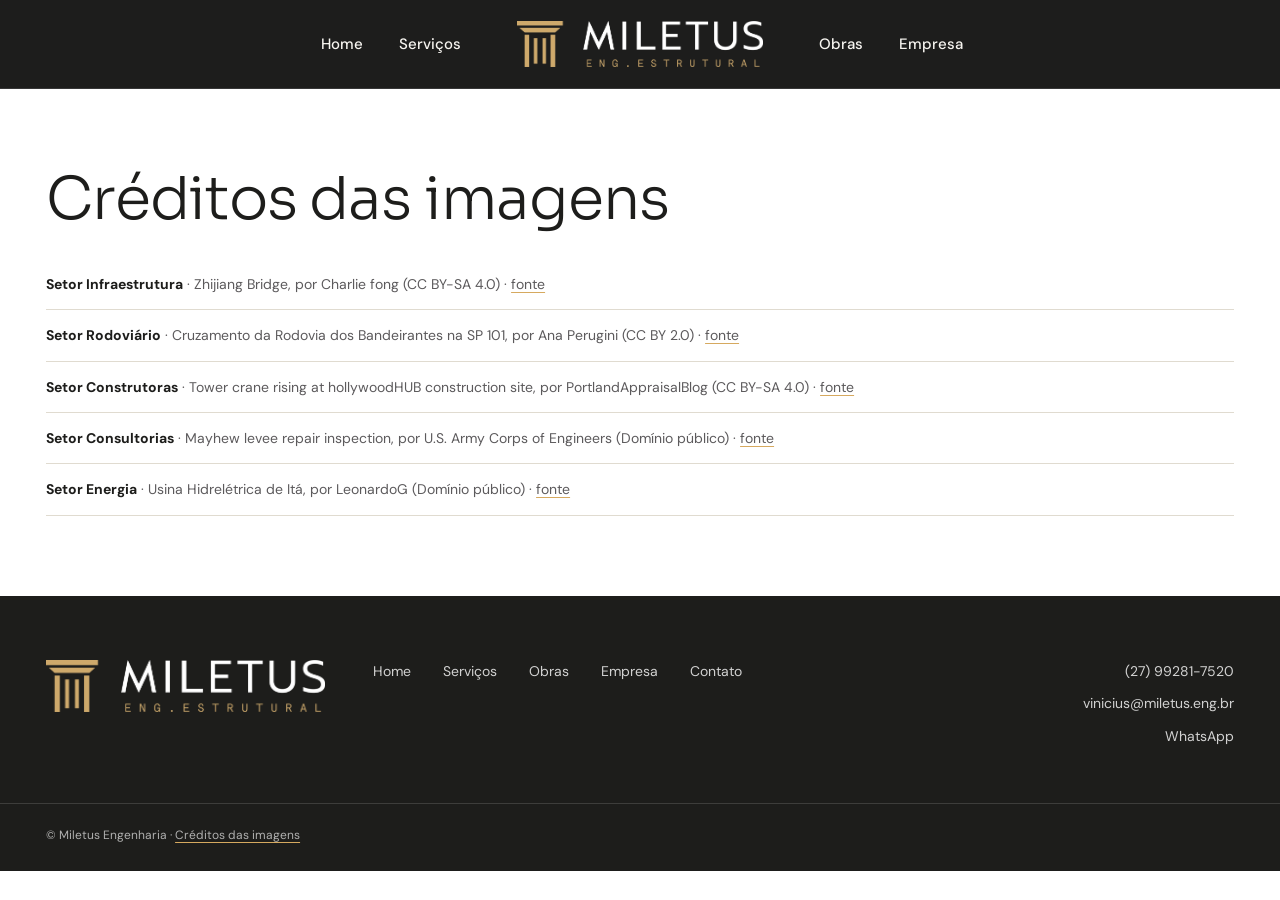
==== creditos.html @ ea317e88 "Site Miletus Engenharia - Proposta 2 (Galt Growth) Co-Authored-By: Claude Opus 5.5 <noreply@anthropi" ====
<!doctype html><html lang="pt-BR"><head><meta charset="utf-8"><meta name="viewport" content="width=device-width,initial-scale=1">
<title>Cr&#233;ditos das imagens | Miletus Engenharia</title><meta name="description" content="Cr&#233;ditos das imagens de banco usadas no site.">
<link rel="preconnect" href="https://fonts.googleapis.com"><link rel="preconnect" href="https://fonts.gstatic.com" crossorigin>
<link href="https://fonts.googleapis.com/css2?family=Sora:wght@300;400;600&family=DM+Sans:wght@300;400;500;600&display=swap" rel="stylesheet">
<link rel="stylesheet" href="assets/style.css"><link rel="stylesheet" href="assets/theme-p2.css"></head><body><header class="top"><div class="wrap bar">
<div class="lside"><nav class="nl"><ul><li><a href="index.html">Home</a></li><li><a href="servicos.html">Servi&#231;os</a></li></ul></nav></div>
<a href="index.html" class="logo"><img src="assets/logo-h-dark.png" alt="Miletus Engenharia"></a>
<div class="nr"><nav><ul><li><a href="portfolio.html">Obras</a></li><li><a href="index.html#empresa">Empresa</a></li></ul></nav></div>
<button class="burger" aria-label="Abrir menu" aria-expanded="false"><span></span><span></span><span></span></button></div>
<div class="mmenu"><ul><li><a href="index.html">Home</a></li><li><a href="servicos.html">Servi&#231;os</a></li><li><a href="portfolio.html">Obras</a></li><li><a href="index.html#empresa">Empresa</a></li></ul></div></header><main id="conteudo"><section class="sec"><div class="wrap"><h1 class="ctitle">Cr&#233;ditos das imagens</h1><ul class="creds"><li><b>Setor Infraestrutura</b> &#183; Zhijiang Bridge, por Charlie fong (CC BY-SA 4.0) &#183; <a href="https://commons.wikimedia.org/wiki/File:Zhijiang_Bridge.jpg" target="_blank" rel="noopener">fonte</a></li><li><b>Setor Rodovi&#225;rio</b> &#183; Cruzamento da Rodovia dos Bandeirantes na SP 101, por Ana Perugini (CC BY 2.0) &#183; <a href="https://commons.wikimedia.org/wiki/File:Cruzamento_da_Rodovia_dos_Bandeirantes_na_SP_101_(8021079016).jpg" target="_blank" rel="noopener">fonte</a></li><li><b>Setor Construtoras</b> &#183; Tower crane rising at hollywoodHUB construction site, por PortlandAppraisalBlog (CC BY-SA 4.0) &#183; <a href="https://commons.wikimedia.org/wiki/File:Tower_crane_rising_at_hollywoodHUB_construction_site,_Portland,_Oregon.jpg" target="_blank" rel="noopener">fonte</a></li><li><b>Setor Consultorias</b> &#183; Mayhew levee repair inspection, por U.S. Army Corps of Engineers (Dom&#237;nio p&#250;blico) &#183; <a href="https://commons.wikimedia.org/wiki/File:Mayhew_levee_repair_inspection_(16142964469).jpg" target="_blank" rel="noopener">fonte</a></li><li><b>Setor Energia</b> &#183; Usina Hidrel&#233;trica de It&#225;, por LeonardoG (Dom&#237;nio p&#250;blico) &#183; <a href="https://commons.wikimedia.org/wiki/File:Usina_It%C3%A1.jpg" target="_blank" rel="noopener">fonte</a></li></ul></div></section></main><footer class="foot"><div class="wrap fgrid"><img class="flogo" src="assets/logo-h-dark.png" alt="Miletus Engenharia">
<ul class="fnav"><li><a href="index.html">Home</a></li><li><a href="servicos.html">Servi&#231;os</a></li><li><a href="portfolio.html">Obras</a></li><li><a href="index.html#empresa">Empresa</a></li><li><a href="index.html#contato">Contato</a></li></ul><ul class="fcont"><li><a href="tel:+5527992817520">(27) 99281-7520</a></li><li><a href="mailto:vinicius@miletus.eng.br">vinicius@miletus.eng.br</a></li><li><a href="https://wa.me/5527992817520" target="_blank" rel="noopener">WhatsApp</a></li></ul></div>
<div class="wrap fbase">&#169; Miletus Engenharia &#183; <a href="creditos.html">Cr&#233;ditos das imagens</a></div></footer><script src="assets/main.js"></script></body></html>
---- assets/style.css ----
/* Miletus Engenharia - site estatico (base visual do site atual no Lovable) */
:root{
  --ink:#1D1D1B; --gold:#D6A95F; --gold-deep:#A9803A; --graphite:#5C5A5C; --muted:#7A7672;
  --border:#E0DBD0; --warm:#F7F5F0; --white:#FFFFFF;
  --fh:"Marcellus",Georgia,serif; --fb:"Figtree",system-ui,sans-serif;
  --wrap:1232px; --header:72px;
}
*{box-sizing:border-box;margin:0;padding:0}
html{scroll-behavior:smooth;scroll-padding-top:calc(var(--header) + 16px)}
body{font-family:var(--fb);color:var(--ink);background:var(--white);font-size:16px;line-height:1.6;-webkit-font-smoothing:antialiased}
img{display:block;max-width:100%}
a{color:inherit;text-decoration:none}
ul{list-style:none}
h1,h2,h3{font-family:var(--fh);font-weight:400;line-height:1.12;letter-spacing:-.005em}
h2{font-size:44px}
.wrap{max-width:var(--wrap);margin:0 auto;padding:0 32px}
.ico{width:16px;height:16px;fill:none;stroke:currentColor;stroke-width:2;stroke-linecap:round;stroke-linejoin:round}

/* rotulo, botao, links */
.eyebrow{display:flex;align-items:center;gap:10px;font-size:12px;font-weight:600;letter-spacing:.18em;text-transform:uppercase;color:var(--graphite)}
.eyebrow::before{content:"";width:14px;height:1px;background:var(--gold)}
.eyebrow.light{color:var(--gold)}
.btn{display:inline-flex;align-items:center;justify-content:center;gap:8px;min-height:48px;padding:0 24px;background:var(--gold);color:var(--ink);font-size:15px;font-weight:600;border:1px solid var(--gold);cursor:pointer;transition:background .2s,border-color .2s}
.btn:hover{background:#E2B977;border-color:#E2B977}
.btn.ghost{background:transparent;border-color:#CFC8BA;color:var(--ink)}
.btn.ghost:hover{border-color:var(--ink)}
.more{display:inline-flex;align-items:center;gap:6px;font-size:14px;font-weight:600;text-decoration:underline;text-decoration-color:var(--gold);text-underline-offset:4px}

/* cabecalho */
.top{position:sticky;top:0;z-index:50;background:var(--white);border-bottom:1px solid var(--border)}
.bar{height:var(--header);display:flex;align-items:center;gap:32px}
.logo img{height:36px;width:auto}
.top nav{margin-left:auto}
.top nav ul{display:flex;gap:32px}
.top nav a{font-size:15px;font-weight:500;padding:12px 0;text-underline-offset:8px}
.top nav a:hover,.top nav a.on{text-decoration:underline;text-decoration-color:var(--gold)}
.burger{display:none;margin-left:auto;width:44px;height:44px;background:none;border:0;cursor:pointer;flex-direction:column;justify-content:center;align-items:center;gap:5px}
.burger span{display:block;width:22px;height:2px;background:var(--ink)}
.mmenu{display:none;border-top:1px solid var(--border);padding:12px 32px 24px}
.mmenu li a{display:flex;min-height:52px;align-items:center;border-bottom:1px solid var(--border);font-size:18px}
.mmenu .btn{margin-top:16px;width:100%}
.top.open .mmenu{display:block}

/* hero da home */
.hero{position:relative;min-height:560px;height:calc(100vh - var(--header));display:flex;align-items:center;color:var(--white);overflow:hidden}
.hero>img,.phero>img{position:absolute;inset:0;width:100%;height:100%;object-fit:cover}
.layer{position:absolute;inset:0;background:rgba(29,29,27,.55)}
.htxt{position:relative;text-align:center;max-width:960px}
.hero h1{font-size:60px}
.hero .lead{font-size:20px;color:rgba(255,255,255,.9);margin:20px 0 32px}
.mouse{position:absolute;left:50%;bottom:32px;margin-left:-13px;width:26px;height:40px;border:2px solid rgba(255,255,255,.85);border-radius:14px}
.mouse::after{content:"";position:absolute;left:50%;top:8px;width:3px;height:8px;margin-left:-1.5px;border-radius:2px;background:var(--gold);animation:wheel 1.6s infinite}
@keyframes wheel{0%{opacity:1;transform:translateY(0)}100%{opacity:0;transform:translateY(10px)}}

/* hero das paginas internas */
.phero{position:relative;height:360px;color:var(--white);overflow:hidden}
.phero .wrap{position:relative;height:100%;display:flex;flex-direction:column;justify-content:flex-end;padding-bottom:56px}
.phero h1{font-size:56px;margin-top:14px}
.phero .lead{font-size:18px;color:rgba(255,255,255,.88);margin-top:10px}

/* secoes */
.sec{padding:96px 0}
.sec.tight{padding:48px 0}
.warm{background:var(--warm)}
.shead{display:flex;align-items:flex-end;justify-content:space-between;gap:32px;margin-bottom:40px}
.shead h2{margin-top:14px}
.sub{font-size:17px;color:var(--graphite);margin-top:10px}

/* numeros */
.ncards{display:grid;gap:16px}
.ncards.n5{grid-template-columns:repeat(5,1fr)}
.ncards.n3{grid-template-columns:repeat(3,1fr);gap:12px}
.nc{background:var(--white);border:1px solid var(--border);padding:28px 24px}
.nc b{display:block;font-family:var(--fh);font-weight:400;font-size:44px;line-height:1;white-space:nowrap}
.nc b i{font-style:normal;font-size:20px;margin-left:5px;color:var(--gold-deep)}
.nc span{display:block;margin-top:12px;font-size:15px;line-height:1.35;color:var(--graphite)}

/* cards de servico */
.tiles5{display:grid;grid-template-columns:repeat(5,1fr);gap:16px}
.tile{position:relative;aspect-ratio:4/5;overflow:hidden;color:var(--white);display:flex;flex-direction:column;justify-content:flex-end;padding:20px}
.tile img,.stile img,.ophoto img{position:absolute;inset:0;width:100%;height:100%;object-fit:cover;transition:transform .5s}
.tile:hover img,.ocard:hover img{transform:scale(1.03)}
.shade{position:absolute;inset:0;background:linear-gradient(0deg,rgba(29,29,27,.88),rgba(29,29,27,.35) 55%,rgba(29,29,27,.15))}
.tile h3{position:relative;font-size:22px}
.tile .more{position:relative;margin-top:14px;color:var(--white)}

/* setores */
.stiles{display:grid;grid-template-columns:repeat(3,1fr);gap:16px}
.stile{position:relative;aspect-ratio:16/10;overflow:hidden;color:var(--white);display:flex;align-items:flex-end;padding:24px}
.stile h3{position:relative;font-size:26px}

/* cards de obra */
.ogrid{display:grid;grid-template-columns:repeat(3,1fr);gap:32px 24px}
.ocard{display:flex;flex-direction:column}
.ophoto{position:relative;aspect-ratio:4/3;overflow:hidden}
.otxt{position:absolute;left:20px;right:20px;bottom:20px;color:var(--white)}
.otxt h3{font-size:24px;margin-top:10px}
.odest{font-size:16px;font-weight:600;margin-top:16px}
.oloc{font-size:14px;color:var(--muted);margin-top:2px}
.ocard .more{margin-top:12px}

/* empresa */
.split{display:grid;grid-template-columns:1fr 1fr;gap:64px;align-items:center}
.sphoto{aspect-ratio:4/3;overflow:hidden}
.sphoto img{width:100%;height:100%;object-fit:cover;object-position:50% 25%}
.stext h2{margin-top:14px}
.stext .lead{font-size:20px;line-height:1.5;margin:18px 0 14px}
.stext p:not(.eyebrow):not(.lead){color:var(--graphite);font-size:17px}
.stext .btn{margin-top:28px}

/* clientes */
.loop{overflow:hidden;-webkit-mask-image:linear-gradient(90deg,transparent,#000 8%,#000 92%,transparent);mask-image:linear-gradient(90deg,transparent,#000 8%,#000 92%,transparent)}
.track{display:flex;gap:16px;width:max-content;animation:loop 45s linear infinite}
.loop:hover .track{animation-play-state:paused}
.lg{width:208px;height:112px;display:grid;place-items:center;border:1px solid var(--border);background:var(--white);padding:18px}
.lg img{max-height:58px;max-width:160px;object-fit:contain}
@keyframes loop{to{transform:translateX(calc(-50% - 8px))}}

/* contato */
.contact{display:grid;grid-template-columns:1fr 1fr}
.cphoto{position:relative;min-height:520px}
.cphoto img{position:absolute;inset:0;width:100%;height:100%;object-fit:cover}
.cbody{background:var(--warm);padding:88px 72px}
.cbody h2{margin-top:14px}
.cform{margin-top:32px;display:grid;gap:16px;max-width:560px}
.frow{display:grid;grid-template-columns:1fr 1fr;gap:16px}
.cform label{display:grid;gap:6px;font-size:13px;font-weight:600}
.cform input,.cform select,.cform textarea{font:inherit;font-weight:400;font-size:15px;padding:12px 14px;border:1px solid var(--border);background:var(--white);color:var(--ink);border-radius:0}
.cform input:focus,.cform select:focus,.cform textarea:focus{outline:2px solid var(--gold);outline-offset:-1px}
.cform .btn{justify-self:start;margin-top:8px}
.direct{margin-top:24px;font-size:15px;color:var(--graphite)}
.direct a{text-decoration:underline;text-decoration-color:var(--gold);text-underline-offset:4px}

/* rodape */
.foot{background:var(--ink);color:rgba(255,255,255,.8)}
.fgrid{display:grid;grid-template-columns:auto 1fr auto;gap:48px;padding-top:56px;padding-bottom:48px;align-items:start}
.flogo{height:52px;width:auto}
.fnav{display:flex;flex-wrap:wrap;gap:8px 32px;font-size:14px}
.fcont{display:grid;gap:10px;font-size:14px;text-align:right}
.foot a:hover{color:var(--gold)}
.fbase{border-top:1px solid rgba(255,255,255,.14);padding-top:20px;padding-bottom:20px;font-size:12px;color:rgba(255,255,255,.65)}

/* servicos: abas */
.tabs{display:flex;gap:4px;border-bottom:1px solid var(--border);overflow-x:auto;scrollbar-width:none}
.tabs a{flex:none;padding:16px 18px;font-size:15px;font-weight:600;color:var(--graphite);border-bottom:2px solid transparent;margin-bottom:-1px}
.tabs a.on{color:var(--ink);border-bottom-color:var(--gold)}
.panel{display:grid;grid-template-columns:1.1fr 1fr;gap:56px;padding-top:48px;align-items:start}
.js .panel{display:none}
.js .panel.on{display:grid}
.panel+.panel{border-top:1px solid var(--border);margin-top:48px}
.js .panel+.panel{border-top:0;margin-top:0}
.pimg{aspect-ratio:4/3;overflow:hidden}
.pimg img{width:100%;height:100%;object-fit:cover}
.ptxt h2{margin-top:12px}
.frase{font-family:var(--fh);font-size:24px;line-height:1.3;color:var(--gold-deep);margin-top:10px}
.desc{font-size:17px;color:var(--graphite);margin:16px 0 28px}
.ent{display:grid;grid-template-columns:1fr 1fr;column-gap:24px;margin:12px 0 32px}
.ent li{position:relative;padding:12px 0 12px 18px;border-bottom:1px solid var(--border);font-size:15px;line-height:1.4}
.ent li::before{content:"";position:absolute;left:0;top:21px;width:8px;height:2px;background:var(--gold)}

/* ficha da obra */
.back{display:inline-block;font-size:14px;font-weight:600;text-decoration:underline;text-decoration-color:var(--gold);text-underline-offset:4px;margin-bottom:32px}
.ficha{padding-top:48px}
.fgrid2{display:grid;grid-template-columns:7fr 5fr;gap:48px;align-items:start}
.gview{position:relative;aspect-ratio:16/10;overflow:hidden;background:var(--warm)}
.gview img{position:absolute;inset:0;width:100%;height:100%;object-fit:cover;opacity:0;transition:opacity .4s}
.gview img.on{opacity:1}
.gnav{display:flex;align-items:center;gap:12px;margin-top:12px}
.gnav button{width:44px;height:44px;border:1px solid var(--ink);background:var(--white);font-size:22px;cursor:pointer}
.gcount{font-size:14px;color:var(--muted)}
.finfo h1{font-size:40px;margin:14px 0 10px}
.fmeta{font-size:15px;color:var(--muted)}
.finfo .ncards{margin-top:28px}
.finfo .nc{padding:20px 16px}
.finfo .nc b{font-size:32px}.finfo .nc b i{font-size:16px}
.finfo .nc span{font-size:14px}
.cer{display:grid;grid-template-columns:repeat(3,1fr);gap:48px;margin-top:64px;padding-top:40px;border-top:1px solid var(--border)}
.cer p:not(.eyebrow){font-size:17px;margin-top:12px}
.cta{margin-top:48px}

/* ---------- tablet e celular ---------- */
@media (max-width:1100px){
  .tiles5{grid-template-columns:repeat(3,1fr)}
  .ncards.n5{grid-template-columns:repeat(3,1fr)}
}
@media (max-width:900px){
  h2{font-size:34px}
  .wrap{padding:0 20px}
  .top nav{display:none}
  .burger{display:flex}
  .bar{gap:16px}
  .hero h1{font-size:40px}
  .hero .lead{font-size:18px}
  .phero{height:300px}.phero h1{font-size:40px}
  .sec{padding:64px 0}
  .shead{flex-direction:column;align-items:flex-start;gap:20px;margin-bottom:28px}
  .ncards.n5{grid-template-columns:1fr 1fr;gap:10px}
  .ncards.n5 .nc:last-child{grid-column:1/-1}
  .nc{padding:20px 16px}.nc b{font-size:32px}.nc b i{font-size:15px}.nc span{font-size:13px}
  .tiles5,.ogrid{display:flex;overflow-x:auto;scroll-snap-type:x mandatory;gap:12px;margin:0 -20px;padding:0 20px 8px;scrollbar-width:none}
  .tiles5>*,.ogrid>*{flex:0 0 78%;scroll-snap-align:start}
  .stiles{grid-template-columns:1fr 1fr;gap:10px}
  .stile{padding:16px}.stile h3{font-size:20px}
  .split,.contact,.panel,.js .panel.on,.fgrid2{grid-template-columns:1fr;gap:28px}
  .cphoto{min-height:260px}
  .cbody{padding:56px 20px}
  .frow{grid-template-columns:1fr}
  .ent{grid-template-columns:1fr}
  .cer{grid-template-columns:1fr;gap:24px}
  .fgrid{grid-template-columns:1fr;gap:28px}
  .fcont{text-align:left}
  .portfolio-grid .ogrid,.page-portfolio .ogrid{display:grid}
}
@media (max-width:640px){
  .hide-sm{display:none}
  .hero h1{font-size:36px}
  .finfo h1{font-size:32px}
}

/* ---------- hero com 3 banners ---------- */
.hero2{position:relative;height:calc(100vh - var(--header));min-height:640px;overflow:hidden;color:#fff;background:var(--ink)}
.hero2>.layer{display:none}
.slides,.slide{position:absolute;inset:0}
.slide{opacity:0;visibility:hidden;transition:opacity 1.2s ease,visibility 1.2s}
.slide.on{opacity:1;visibility:visible;z-index:1}
.slide img{position:absolute;inset:0;width:100%;height:100%;object-fit:cover;transform:scale(1.02)}
.slide.on img{animation:kb 9s ease-out forwards}
.slide::after{content:"";position:absolute;inset:0;background:rgba(29,29,27,.56)}
@keyframes kb{from{transform:scale(1.02)}to{transform:scale(1.12)}}
.stxt{position:relative;z-index:2;height:100%;display:flex;flex-direction:column;justify-content:center;padding-bottom:96px}
.kicker{display:flex;align-items:center;gap:14px;font-size:14px;font-weight:600;letter-spacing:.24em;text-transform:uppercase;color:var(--gold)}
.kicker::before{content:"";width:44px;height:1px;background:var(--gold)}
.big{font-family:var(--fh);font-weight:400;font-size:clamp(52px,6.8vw,112px);line-height:1;letter-spacing:-.02em;max-width:1120px;margin:24px 0 26px}
.big em{font-family:"Cormorant Garamond",Georgia,serif;font-style:italic;font-weight:500;color:var(--gold);font-size:1.08em;letter-spacing:-.01em}
.hero2 .lead{font-size:clamp(18px,1.5vw,23px);font-weight:300;color:rgba(255,255,255,.9);max-width:680px;margin:0}
.hcta{margin-top:38px}
.kicker span,.big>span,.hero2 .lead span,.hcta{display:inline-block;opacity:0}
.slide.on .kicker span{animation:rise .9s .25s cubic-bezier(.2,.7,.2,1) both}
.slide.on .big>span{animation:rise 1s .4s cubic-bezier(.2,.7,.2,1) both}
.slide.on .lead span{animation:rise .9s .65s cubic-bezier(.2,.7,.2,1) both}
.slide.on .hcta{animation:rise .9s .85s cubic-bezier(.2,.7,.2,1) both}
@keyframes rise{from{opacity:0;transform:translateY(48px)}to{opacity:1;transform:none}}
.hctl{position:absolute;left:0;right:0;bottom:40px;z-index:3;display:flex;gap:28px}
.dot{width:210px;background:none;border:0;cursor:pointer;display:grid;grid-template-columns:auto 1fr;column-gap:12px;align-items:baseline;text-align:left;color:rgba(255,255,255,.62);font-family:var(--fb)}
.dot i{grid-column:1/-1;display:block;height:2px;margin-bottom:12px;background:rgba(255,255,255,.25);position:relative;overflow:hidden}
.dot i::after{content:"";position:absolute;inset:0;background:var(--gold);transform:scaleX(0);transform-origin:left}
.dot.on i::after{animation:prog 7s linear forwards}
.dot span{font-size:12px;font-weight:600;letter-spacing:.14em}
.dot b{font-size:14px;font-weight:500}
.dot.on{color:#fff}
@keyframes prog{to{transform:scaleX(1)}}
.hero2 .mouse{left:auto;right:40px;margin:0;z-index:3}
@media (max-width:900px){
  .hero2{min-height:600px}
  .stxt{padding-bottom:110px}
  .big{font-size:44px;line-height:1.04}
  .kicker{font-size:12px;letter-spacing:.18em}.kicker::before{width:28px}
  .hctl{gap:12px;bottom:28px}
  .dot{width:auto;flex:1}.dot b{display:none}
  .hero2 .mouse{display:none}
}
@media (prefers-reduced-motion:reduce){
  .slide.on img,.slide.on .kicker span,.slide.on .big>span,.slide.on .lead span,.slide.on .hcta{animation:none;opacity:1}
}

/* ---------- hero centralizado ---------- */
.stxt{align-items:center;text-align:center}
.big{margin:0 auto 26px;max-width:1180px}
.hero2 .lead{margin:0 auto}
.hctl{justify-content:center}
.phero .wrap{align-items:center;text-align:center;justify-content:center;padding-bottom:0}
.phero h1{margin-top:0}

/* ---------- animacoes ao rolar ---------- */
.js .rv{opacity:0;transform:translateY(36px);transition:opacity .9s cubic-bezier(.2,.7,.2,1),transform .9s cubic-bezier(.2,.7,.2,1)}
.js .rv.in{opacity:1;transform:none}
.js .rv-img img{clip-path:inset(0 0 100% 0);transition:clip-path 1.2s cubic-bezier(.7,0,.2,1),opacity .4s}
.js .rv-img.in img{clip-path:inset(0 0 0 0)}
.js .gview.rv-img img{transition:clip-path 1.2s cubic-bezier(.7,0,.2,1),opacity .4s}
.sphoto,.cphoto{overflow:hidden}
.sphoto img,.cphoto img{transform:scale(1.12);will-change:transform}
.stile:hover img{transform:scale(1.04)}
.tile h3,.otxt{transition:transform .5s cubic-bezier(.2,.7,.2,1)}
.tile:hover h3,.ocard:hover .otxt{transform:translateY(-4px)}
.nc{transition:border-color .4s,transform .4s}
.nc:hover{border-color:var(--gold);transform:translateY(-3px)}
.panel.on>*{animation:rise .8s cubic-bezier(.2,.7,.2,1) both}
.panel.on>.ptxt{animation-delay:.12s}
.btn{transition:background .2s,border-color .2s,transform .2s}
.btn:hover{transform:translateY(-2px)}
@media (prefers-reduced-motion:reduce){
  .js .rv,.js .rv-img img{opacity:1;transform:none;clip-path:none;transition:none}
  .sphoto img,.cphoto img{transform:none}
  .panel.on>*{animation:none}
}

/* ---------- ajustes 26/11: mais largura, mouse central, logos visiveis ---------- */
:root{--wrap:1680px}
.wrap{padding:0 clamp(20px,4vw,64px)}
.sec{padding:80px 0}
.slide.on img{animation-duration:12s}
.hero2 .mouse{left:50%;right:auto;margin-left:-13px;bottom:36px}
.stxt{padding-bottom:40px}
.logos{display:grid;grid-template-columns:repeat(6,1fr);gap:16px}
.logos .lg{width:auto;height:150px;padding:22px}
.logos .lg img{max-height:90px;max-width:100%;width:auto}
@media (max-width:1100px){.logos{grid-template-columns:repeat(4,1fr)}}
@media (max-width:900px){
  .sec{padding:56px 0}
  .logos{grid-template-columns:repeat(3,1fr);gap:10px}
  .logos .lg{height:110px;padding:14px}
  .logos .lg img{max-height:64px}
  .hero2 .mouse{display:block}
  .stxt{padding-bottom:72px}
}
@media (max-width:560px){.logos{grid-template-columns:repeat(2,1fr)}}

/* tablet horizontal: manter 5 colunas, sem buracos na grade */
@media (max-width:1100px) and (min-width:901px){
  .ncards.n5{grid-template-columns:repeat(5,1fr);gap:10px}
  .ncards.n5 .nc{padding:20px 14px}
  .ncards.n5 .nc b{font-size:30px}.ncards.n5 .nc b i{font-size:14px}.ncards.n5 .nc span{font-size:13px}
  .tiles5{grid-template-columns:repeat(5,1fr);gap:10px}
  .tile{padding:14px}.tile h3{font-size:18px}.tile .more{font-size:12px}
}
@media (max-width:900px){.big{font-size:clamp(40px,7.4vw,64px)}}

/* ---------- mais movimento ---------- */
.words .w{display:inline-block;overflow:hidden;vertical-align:bottom;padding-bottom:.08em}
.js .words .w>span{display:inline-block;transform:translateY(105%);transition:transform .9s cubic-bezier(.2,.7,.2,1)}
.js .words.in .w>span{transform:none}
.eyebrow::before{transition:width .8s cubic-bezier(.2,.7,.2,1) .2s}
.js .rv .eyebrow::before,.js .shead .eyebrow::before{width:0}
.js .rv.in .eyebrow::before,.js .shead .rv.in .eyebrow::before{width:28px}
.js .zoom-in img{transform:scale(1.18);transition:transform 1.6s cubic-bezier(.2,.7,.2,1)}
.js .zoom-in.in img{transform:scale(1)}
.js .zoom-in.in:hover img,.js .ocard:hover .zoom-in.in img{transform:scale(1.05);transition-duration:.6s}
.nc b{position:relative}
.nc::after{content:"";display:block;height:2px;width:0;background:var(--gold);margin-top:16px;transition:width 1.2s cubic-bezier(.2,.7,.2,1) .4s}
.nc.in::after,.no-js .nc::after{width:40px}
.top{transition:box-shadow .3s}
.bar{transition:height .35s}
.logo img{transition:height .35s}
.top.compact .bar{height:60px}
.top.compact .logo img{height:30px}
.btn{position:relative;overflow:hidden}
.btn::after{content:"";position:absolute;top:0;bottom:0;left:-60%;width:40%;background:linear-gradient(90deg,transparent,rgba(255,255,255,.45),transparent);transform:skewX(-20deg);transition:left .7s}
.btn:hover::after{left:130%}
.tabs a{transition:color .3s,border-color .3s}
.ctitle{font-size:44px;margin-bottom:28px}
.creds li{padding:14px 0;border-bottom:1px solid var(--border);font-size:15px;color:var(--graphite)}
.creds b{color:var(--ink)}
.creds a,.fbase a{text-decoration:underline;text-decoration-color:var(--gold);text-underline-offset:3px}
@media (prefers-reduced-motion:reduce){
  .js .words .w>span,.js .zoom-in img{transform:none;transition:none}
  .nc::after{width:40px;transition:none}
}

/* barras de progresso dos banners */
.bars{position:absolute;left:50%;bottom:96px;transform:translateX(-50%);z-index:3;display:flex;gap:10px}
.bar-i{width:64px;height:20px;padding:9px 0;background:none;border:0;cursor:pointer}
.bar-i i{display:block;height:2px;background:rgba(255,255,255,.35);position:relative;overflow:hidden}
.bar-i i::after{content:"";position:absolute;inset:0;background:var(--gold);transform:scaleX(0);transform-origin:left}
.bar-i.on i::after{animation:prog 10s linear forwards}
.bar-i:hover i{background:rgba(255,255,255,.6)}
@media (max-width:900px){.bars{bottom:88px}.bar-i{width:48px}}
@media (prefers-reduced-motion:reduce){.bar-i.on i::after{animation:none;transform:none}}

/* =========================================================
   ESCALA TIPOGRAFICA (revisao 26/11) - vale sobre o que esta acima
   Display 52-112 - Titulo de pagina 72 - Titulo de secao 48-68 - Numero 44
   Titulo de card 24 - Destaque 22 - Texto 17 - Pequeno 14-15 - Rotulo 12
   ========================================================= */
:root{--t-section:clamp(48px,4.6vw,68px);--t-page:72px;--t-card:24px;--t-lead:22px;--t-body:17px;--t-small:14px}
h2,.shead h2,.stext h2,.cbody h2,.ptxt h2,.ctitle{font-size:var(--t-section);line-height:1.05}
.phero h1{font-size:var(--t-page);line-height:1.05}
.finfo h1{font-size:52px;line-height:1.08}
.tile h3,.stile h3,.otxt h3{font-size:var(--t-card);line-height:1.18}
.frase,.stext .lead,.phero .lead{font-size:var(--t-lead);line-height:1.45}
.sub,.desc,.stext p:not(.eyebrow):not(.lead),.lead,.cer p:not(.eyebrow),.cbody .sub{font-size:var(--t-body)}
.hero2 .lead{font-size:clamp(18px,1.5vw,22px)}
.more,.oloc,.direct,.fnav,.fcont,.creds li{font-size:var(--t-small)}
.odest,.ent li{font-size:15px}
.shead{margin-bottom:48px}
.shead h2{margin-top:16px}
.shead .sub{margin-top:14px}
/* numero e unidade no mesmo tamanho */
.nc b{font-variant-numeric:tabular-nums lining-nums}
.nc b i,.finfo .nc b i,.ncards.n5 .nc b i,.mcards .nc b i{font-size:1em;margin-left:.18em;color:var(--gold-deep)}
.nc b{font-size:44px}
.finfo .nc b{font-size:32px}
@media (max-width:1100px) and (min-width:901px){.ncards.n5 .nc b{font-size:28px}}
@media (max-width:1280px) and (min-width:1101px){.ncards.n5 .nc b{font-size:36px}}
@media (max-width:900px){
  :root{--t-section:40px;--t-page:44px;--t-card:20px;--t-lead:19px;--t-body:16px}
  .nc b{font-size:28px}
  .finfo h1{font-size:34px}
  .finfo .nc b{font-size:26px}
}
.ncards.n5 .nc b{font-size:clamp(30px,2.5vw,46px)}
@media (max-width:900px){.ncards.n5 .nc b{font-size:28px}}

/* rodape: devolve o espaco vertical (a regra .wrap zerava) */
.foot .fgrid{padding-top:64px;padding-bottom:56px}
.foot .fbase{padding-top:22px;padding-bottom:26px}
@media (max-width:900px){.foot .fgrid{padding-top:48px;padding-bottom:40px}}

/* setores: titulo central em dourado, fundo mais escuro */
.stile{align-items:center;justify-content:center;flex-direction:column;text-align:center;padding:24px}
.stile .shade{background:rgba(20,20,19,.62);transition:background .5s}
.stile:hover .shade{background:rgba(20,20,19,.42)}
.stile h3{color:var(--gold);font-size:34px;letter-spacing:.01em;transition:transform .5s cubic-bezier(.2,.7,.2,1)}
.sline{position:relative;display:block;width:36px;height:1px;background:var(--gold);margin-top:16px;transition:width .5s cubic-bezier(.2,.7,.2,1)}
.stile:hover .sline{width:72px}
.stile:hover h3{transform:translateY(-3px)}

/* obras: tudo dentro da foto, sem texto solto embaixo */
.ophoto{aspect-ratio:5/4}
.ophoto .shade{background:linear-gradient(0deg,rgba(20,20,19,.92),rgba(20,20,19,.55) 45%,rgba(20,20,19,.15))}
.otxt{left:28px;right:28px;bottom:28px}
.otxt h3{font-size:28px}
.otxt .odest{font-size:15px;font-weight:500;color:rgba(255,255,255,.85);margin-top:10px}
.otxt .more{color:#fff;margin-top:16px}
.ogrid{gap:20px}
@media (max-width:900px){
  .stile h3{font-size:22px}.sline{margin-top:10px;width:24px}
  .otxt{left:20px;right:20px;bottom:20px}.otxt h3{font-size:22px}
}

/* textura topografica (curvas de nivel proprias da Miletus) */
.warm,.foot,.cbody{position:relative;isolation:isolate}
.warm::before,.cbody::before,.foot::before{content:"";position:absolute;inset:0;z-index:-1;pointer-events:none;background-size:cover;background-position:center}
.warm::before,.cbody::before{background-image:url("topo-claro.svg");opacity:.16}
.foot::before{background-image:url("topo-escuro.svg");opacity:.07}
.ncards,.stiles,.split{position:relative}
#numeros::before{opacity:.12}
.topo{position:relative;isolation:isolate}
.topo::before{content:"";position:absolute;inset:0;z-index:-1;pointer-events:none;background:url("topo-claro.svg") center/cover;opacity:.22}
.warm::before,.cbody::before{opacity:.26}
.foot::before{opacity:.12}

/* textura so em Setores atendidos */
.warm::before,.cbody::before,.foot::before{display:none}
.warm.topo::before{display:block;background:url("topo-claro.svg") center/cover;opacity:.26}

/* quebras de linha organizadas */
h1,h2,h3,.frase,.lead{text-wrap:balance}
p,li{text-wrap:pretty}
/* quem somos: titulo em 2 linhas */
#empresa .split{grid-template-columns:5fr 7fr;gap:72px}
#empresa .stext h2{font-size:clamp(40px,3.6vw,58px);line-height:1.08}
#empresa .stext .lead,#empresa .stext p{max-width:640px}
@media (max-width:900px){#empresa .split{grid-template-columns:1fr;gap:28px}#empresa .stext h2{font-size:34px}}

/* cabecalho centralizado (logo no meio, menu dividido) */
:root{--header:88px}
.bar{display:grid;grid-template-columns:1fr auto 1fr;align-items:center;gap:0}
.nl{justify-self:end;margin-right:56px}
.nr{justify-self:stretch;display:flex;align-items:center;margin-left:56px}
.nr .btn{margin-left:auto}
.top nav{margin-left:0}
.top nav ul{gap:36px}
.logo img{height:46px}
.top.compact .bar{height:68px}
.top.compact .logo img{height:36px}
@media (max-width:1180px){.nl{margin-right:32px}.nr{margin-left:32px}.top nav ul{gap:22px}.nr .btn{padding:0 16px;font-size:14px}}
@media (max-width:1024px){.nr .btn{display:none}}
@media (max-width:900px){
  :root{--header:68px}
  .bar{grid-template-columns:1fr auto}
  .nl,.nr{display:none}
  .logo{justify-self:start}.logo img{height:34px}
}
/* hero: quebras definidas a mao, sem balanceamento automatico */
.big{text-wrap:wrap;font-size:clamp(46px,5.6vw,96px);max-width:none}
@media (max-width:900px){.big br{display:none}.big{text-wrap:balance;font-size:clamp(38px,7.4vw,56px)}}

/* cabecalho: logo no centro exato, menu 2 + 2, telefone e botao nas pontas */
.bar{grid-template-columns:minmax(0,1fr) auto minmax(0,1fr)}
.lside{display:flex;align-items:center;justify-content:space-between;min-width:0}
.nl{justify-self:auto;margin-right:56px}
.nr{margin-left:56px}
.hphone{font-size:14px;font-weight:600;color:var(--graphite);white-space:nowrap}
.hphone:hover{color:var(--gold-deep)}
@media (max-width:1280px){.hphone{display:none}.lside{justify-content:flex-end}}
@media (max-width:1180px){.nl{margin-right:36px}.nr{margin-left:36px}}
@media (max-width:900px){.lside{display:none}}
@media (max-width:1280px){.hphone{display:inline}.lside{justify-content:space-between}}
@media (max-width:1080px){.hphone,.nr .btn{display:none}.lside{justify-content:flex-end}}
/* header so com logo e menu 2 + 2 */
.lside{justify-content:flex-end}
@media (max-width:1280px){.lside{justify-content:flex-end}}

/* ultra-wide: conteudo ocupa a largura toda, margens proporcionais */
:root{--wrap:none}
.wrap{max-width:none;padding-left:clamp(20px,3.6vw,140px);padding-right:clamp(20px,3.6vw,140px)}
@media (min-width:2200px){
  .sec{padding:120px 0}
  .tile{aspect-ratio:3/4}
  .stile{aspect-ratio:16/9}
  .ophoto{aspect-ratio:16/11}
  .hero2 .lead{font-size:26px}
  .big{font-size:clamp(46px,4.6vw,150px)}
  .sub,.desc,.stext p:not(.eyebrow):not(.lead),.cer p:not(.eyebrow){font-size:19px}
  .nc b,.ncards.n5 .nc b{font-size:clamp(30px,2.2vw,64px)}
  .cbody{padding:120px clamp(72px,5vw,180px)}
  .cform{max-width:820px}
}

/* clientes: carrossel rodando com logos grandes */
.loop{padding:8px 0}
.loop .track{gap:20px;animation-duration:50s}
.loop .lg{width:clamp(220px,15vw,320px);height:clamp(130px,8.5vw,180px);padding:22px;flex:none}
.loop .lg img{max-height:100%;max-width:100%;width:auto;height:auto;max-height:clamp(76px,5vw,110px)}
@media (max-width:900px){.loop .lg{width:180px;height:110px;padding:14px}.loop .lg img{max-height:70px}}

/* ultra-wide: tipografia e elementos escalam junto com a tela */
@media (min-width:2200px){
  :root{--t-section:clamp(68px,3.4vw,120px);--t-page:clamp(72px,3.2vw,110px);--t-card:clamp(24px,1.15vw,40px);--t-lead:clamp(22px,1.05vw,34px);--t-body:clamp(17px,.82vw,26px);--t-small:clamp(14px,.66vw,20px);--header:clamp(88px,4.2vw,130px)}
  body{font-size:clamp(16px,.78vw,24px)}
  .eyebrow{font-size:clamp(12px,.56vw,17px)}
  .top nav a{font-size:clamp(15px,.72vw,22px)}
  .top nav ul{gap:clamp(36px,1.8vw,64px)}
  .logo img{height:clamp(46px,2.2vw,72px)}
  .btn{min-height:clamp(48px,2.2vw,68px);font-size:clamp(15px,.7vw,21px);padding:0 clamp(24px,1.2vw,40px)}
  .tile h3{font-size:var(--t-card)}
  .tile .more,.more{font-size:var(--t-small)}
  .stile h3{font-size:clamp(34px,1.6vw,54px)}
  .otxt h3{font-size:clamp(28px,1.3vw,44px)}
  .otxt .odest{font-size:var(--t-small)}
  .nc{padding:clamp(28px,1.4vw,48px) clamp(24px,1.2vw,40px)}
  .nc span{font-size:var(--t-small)}
  .stext .lead,#empresa .stext .lead,#empresa .stext p{max-width:none}
  .stext .lead{font-size:var(--t-lead)}
  #empresa .stext h2{font-size:clamp(58px,2.9vw,100px)}
  .cform label{font-size:var(--t-small)}
  .cform input,.cform select,.cform textarea{font-size:var(--t-small);padding:clamp(12px,.6vw,20px)}
  .fnav,.fcont{font-size:var(--t-small)}
  .flogo{height:clamp(52px,2.4vw,80px)}
  .mouse{transform:scale(1.3)}
  .bar-i{width:clamp(64px,3vw,110px)}
}

/* hover suave (fade) em cards, principalmente nas metragens */
.nc{position:relative;overflow:hidden;transition:transform .7s cubic-bezier(.22,.61,.36,1),border-color .7s ease,background-color .7s ease}
.nc::before{content:"";position:absolute;inset:0;background:linear-gradient(160deg,rgba(214,169,95,.16),rgba(214,169,95,0) 70%);opacity:0;transition:opacity .8s ease;pointer-events:none}
.nc:hover::before{opacity:1}
.nc b,.nc b i,.nc span{position:relative;transition:color .7s ease}
.nc:hover b{color:var(--gold-deep)}
.nc::after{transition:width .9s cubic-bezier(.22,.61,.36,1)}
.nc.in:hover::after{width:72px}
.nc:hover{transform:translateY(-4px)}
.tile,.stile,.ocard .ophoto,.lg{transition:transform .8s cubic-bezier(.22,.61,.36,1),border-color .7s ease}
.tile img,.stile img,.ophoto img{transition:transform 1.1s cubic-bezier(.22,.61,.36,1),filter .9s ease}
.shade,.stile .shade{transition:background .8s ease,opacity .8s ease}
.tile:hover .shade,.ocard:hover .shade{opacity:.85}
.btn{transition:background .5s ease,border-color .5s ease,color .5s ease,transform .5s cubic-bezier(.22,.61,.36,1)}
.top nav a{transition:color .4s ease,text-decoration-color .4s ease}
.top nav a:hover{color:var(--gold-deep)}
.more{transition:gap .5s ease,color .4s ease}
.ocard:hover .more,.tile:hover .more{gap:10px}
.tabs a{transition:color .5s ease,border-color .5s ease}
---- assets/theme-p2.css ----
/* =========================================================
   PROPOSTA 2 - tema escuro, Sora + DM Sans, cantos arredondados
   Aplica-se por cima de style.css (mesma estrutura e regras de diagramacao)
   ========================================================= */
:root{
  --fh:"Sora",system-ui,sans-serif; --fb:"DM Sans",system-ui,sans-serif;
  --dark:#1D1D1C; --dark2:#262624; --line-d:rgba(247,245,240,.12); --txt-d:rgba(247,245,240,.78);
  --r:12px;
}
body{font-family:var(--fb)}
h1,h2,h3{font-family:var(--fh);font-weight:300;letter-spacing:-.02em}
h1 b,h2 b,h3 b{font-weight:600}
h2 b{color:inherit}

/* botoes em pilula */
.btn{border-radius:999px;padding:0 26px}
.btn.ghost{border-radius:999px}

/* cabecalho escuro */
.top{background:var(--dark);border-bottom:1px solid var(--line-d)}
.top nav a{color:#F7F5F0}
.burger span{background:#F7F5F0}
.mmenu{background:var(--dark);border-top-color:var(--line-d)}
.mmenu li a{color:#F7F5F0;border-bottom-color:var(--line-d)}

/* hero: destaque em Sora 600 dourado (sem italico) */
.big{font-family:var(--fh);font-weight:300;letter-spacing:-.025em}
.big em{font-family:var(--fh);font-style:normal;font-weight:600;color:var(--gold);font-size:1em;letter-spacing:-.025em}
.hero2 .lead{font-weight:300}

/* secoes escuras (numeros, setores, empresa) */
.warm{background:var(--dark);color:#F7F5F0}
.warm h2,.warm h3{color:#F7F5F0}
.warm .sub,.warm p:not(.eyebrow):not(.lead){color:var(--txt-d)}
.warm .stext .lead{color:#F7F5F0}
.eyebrow{color:var(--gold-deep)}
.warm .eyebrow,.cbody .eyebrow{color:var(--gold)}
.warm .btn.ghost{border-color:var(--line-d);color:#F7F5F0}

/* numeros: cards translucidos arredondados */
.nc{background:rgba(247,245,240,.04);border:1px solid var(--line-d);border-radius:var(--r);transition:transform .45s cubic-bezier(.2,.7,.2,1),border-color .3s,background .3s}
.nc b{font-family:var(--fh);font-weight:300;color:#F7F5F0;letter-spacing:-.02em}
.nc b i{color:var(--gold)!important}
.nc span{color:var(--txt-d)}
.nc:hover{transform:translateY(-6px);border-color:var(--gold);background:rgba(214,169,95,.07)}

/* cards: base arredondada + "pop" dourado ao passar o mouse */
.tile,.stile,.ophoto,.lg,.pimg,.gview,.sphoto,.cphoto,.form,.phero{border-radius:var(--r)}
.phero{border-radius:0}
.tile,.stile,.ocard .ophoto{border:2px solid transparent;transition:transform .5s cubic-bezier(.2,.7,.2,1),border-color .35s}
.tile:hover,.stile:hover,.ocard:hover .ophoto{transform:translateY(-10px);border-color:var(--gold)}

/* servicos: preto e branco -> colorido no hover, icone da coluna e seta em circulo */
.tile img{filter:grayscale(1) contrast(1.05);transition:filter .6s,transform .6s}
.tile:hover img{filter:none}
.tile::before{content:"";position:absolute;left:50%;top:42%;width:46px;height:46px;margin:-23px 0 0 -23px;background:url("coluna.png") center/contain no-repeat;z-index:1;opacity:.85;transition:transform .5s cubic-bezier(.2,.7,.2,1),opacity .3s}
.tile:hover::before{transform:translateY(-6px) scale(1.12);opacity:1}
.tile h3{font-family:var(--fh);font-weight:600;font-size:20px;padding-right:44px}
.tile .more{position:absolute;right:16px;bottom:18px;margin:0;width:36px;height:36px;border:1px solid rgba(255,255,255,.55);border-radius:50%;display:grid;place-items:center;font-size:0;text-decoration:none;transition:background .3s,border-color .3s,transform .3s}
.tile .more .ico{width:16px;height:16px;transform:rotate(-45deg)}
.tile:hover .more{background:var(--gold);border-color:var(--gold);color:var(--dark);transform:scale(1.08)}

/* setores: cards arredondados, titulo dourado central, textura escura na secao */
.stile .shade{background:rgba(20,20,19,.6)}
.stile h3{font-family:var(--fh);font-weight:600;font-size:28px}
.warm.topo::before{background-image:url("topo-escuro.svg");opacity:.14}

/* obras (secao clara) */
.otxt h3{font-family:var(--fh);font-weight:600;font-size:24px}

/* empresa: grafismo da coluna (teste) */
#empresa{overflow:hidden}
#empresa .wrap.split{padding-right:clamp(20px,17vw,320px)}
.colgraf{position:absolute;right:clamp(20px,4vw,72px);bottom:0;height:82%;width:clamp(90px,11vw,200px);display:flex;align-items:flex-end;justify-content:space-between;pointer-events:none}
.colgraf::before{content:"";position:absolute;left:-12%;right:-12%;top:0;height:5%;background:var(--gold)}
.colgraf::after{content:"";position:absolute;left:-4%;right:-4%;top:7%;height:4%;background:var(--gold);clip-path:polygon(0 0,100% 0,90% 100%,10% 100%)}
.colgraf i{display:block;width:20%;height:84%;background:var(--gold)}
.colgraf i:nth-child(2),.colgraf i:nth-child(3){width:13%;height:68%;margin-bottom:6%}
.js .colgraf i{transform:scaleY(0);transform-origin:bottom;transition:transform 1.4s cubic-bezier(.2,.7,.2,1)}
.js #empresa.seen .colgraf i{transform:none}
#empresa .sphoto{border-radius:var(--r);overflow:hidden}

/* clientes (secao clara) */
.lg{border-radius:10px;transition:transform .4s,border-color .3s}
.lg:hover{transform:translateY(-4px);border-color:var(--gold)}

/* contato escuro */
.cbody{background:var(--dark);color:#F7F5F0}
.cbody h2{color:#F7F5F0}
.cbody .sub,.direct{color:var(--txt-d)}
.cform label{color:#F7F5F0}
.cform input,.cform select,.cform textarea{background:rgba(247,245,240,.05);border-color:var(--line-d);color:#F7F5F0;border-radius:8px}
.cform select option{color:#1D1D1C}
.cphoto{border-radius:0}

/* paginas internas */
.tabs a.on{border-bottom-color:var(--gold)}
.frase{font-family:var(--fh);font-weight:600}
.ent li::before{border-radius:2px}
.finfo h1{font-family:var(--fh);font-weight:300}

@media (max-width:900px){
  #empresa .wrap.split{padding-right:20px}
  .colgraf{display:none}
  .tile:hover,.stile:hover,.ocard:hover .ophoto{transform:none}
}
@media (prefers-reduced-motion:reduce){
  .tile:hover,.stile:hover,.ocard:hover .ophoto,.nc:hover{transform:none}
  .js .colgraf i{transform:none}
}
#empresa .stext h2{font-size:clamp(34px,3vw,50px)}
@media (max-width:900px){.stile h3{font-size:19px}}
@media (min-width:2200px){.tile::before{width:clamp(46px,2.2vw,72px);height:clamp(46px,2.2vw,72px);margin:calc(clamp(46px,2.2vw,72px)/-2) 0 0 calc(clamp(46px,2.2vw,72px)/-2)}}
@media (min-width:2200px){#empresa .stext h2{font-size:clamp(58px,2.9vw,100px)}#empresa .wrap.split{padding-right:clamp(20px,14vw,620px)}}

/* fichas de obra e paginas internas: fundo escuro, tudo legivel */
.sec.ficha{background:var(--dark);color:#F7F5F0}
.ficha .back{color:#F7F5F0}
.ficha .finfo h1{color:#F7F5F0}
.ficha .fmeta{color:var(--txt-d)}
.ficha .eyebrow{color:var(--gold)}
.ficha .cer{border-top-color:var(--line-d)}
.ficha .cer p:not(.eyebrow){color:var(--txt-d)}
.ficha .gview{background:var(--dark2)}
.ficha .gnav button{background:transparent;border-color:rgba(247,245,240,.45);color:#F7F5F0;border-radius:50%;transition:background .4s,border-color .4s,color .4s}
.ficha .gnav button:hover{background:var(--gold);border-color:var(--gold);color:var(--dark)}
.ficha .gcount{color:var(--txt-d)}
/* paginas claras (servicos): cards de numero em versao clara */
.sec:not(.warm):not(.ficha) .nc{background:#fff;border-color:var(--border)}
.sec:not(.warm):not(.ficha) .nc b{color:var(--ink)}
.sec:not(.warm):not(.ficha) .nc span{color:var(--graphite)}
.warm .nc:hover b,.nc:hover b{color:var(--gold)}
.sec:not(.warm):not(.ficha) .nc:hover b{color:var(--gold-deep)}
.nc:hover{background:rgba(214,169,95,.06)}
.top nav a:hover{color:var(--gold)}
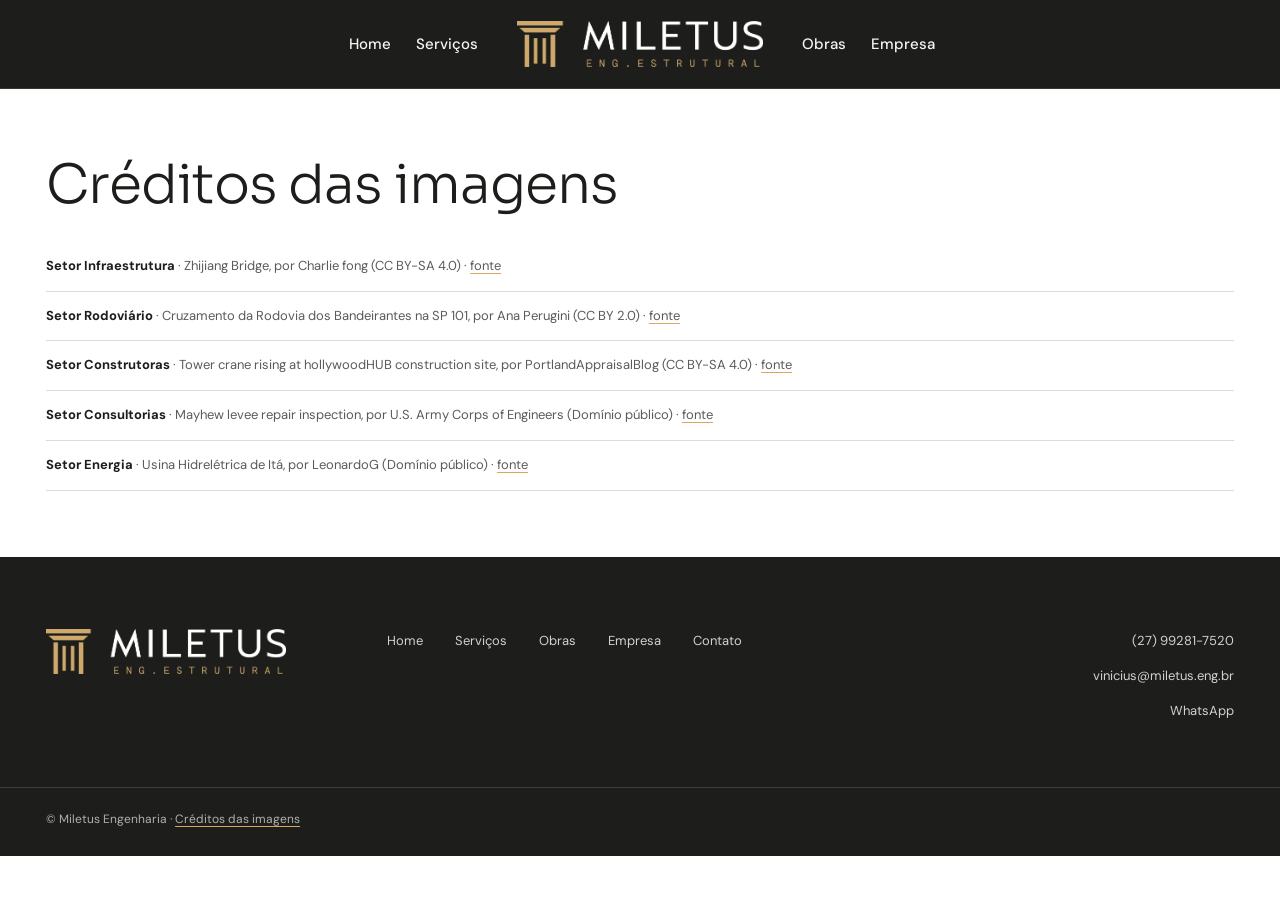
==== commit 25982a21: "Atualiza com a versao do designer, adiciona as 6 obras do Drive e ajusta numeros em tela estreita Co" ====
--- a/creditos.html
+++ b/creditos.html
@@ -6,7 +6,7 @@
 <div class="lside"><nav class="nl"><ul><li><a href="index.html">Home</a></li><li><a href="servicos.html">Servi&#231;os</a></li></ul></nav></div>
 <a href="index.html" class="logo"><img src="assets/logo-h-dark.png" alt="Miletus Engenharia"></a>
 <div class="nr"><nav><ul><li><a href="portfolio.html">Obras</a></li><li><a href="index.html#empresa">Empresa</a></li></ul></nav></div>
-<button class="burger" aria-label="Abrir menu" aria-expanded="false"><span></span><span></span><span></span></button></div>
-<div class="mmenu"><ul><li><a href="index.html">Home</a></li><li><a href="servicos.html">Servi&#231;os</a></li><li><a href="portfolio.html">Obras</a></li><li><a href="index.html#empresa">Empresa</a></li></ul></div></header><main id="conteudo"><section class="sec"><div class="wrap"><h1 class="ctitle">Cr&#233;ditos das imagens</h1><ul class="creds"><li><b>Setor Infraestrutura</b> &#183; Zhijiang Bridge, por Charlie fong (CC BY-SA 4.0) &#183; <a href="https://commons.wikimedia.org/wiki/File:Zhijiang_Bridge.jpg" target="_blank" rel="noopener">fonte</a></li><li><b>Setor Rodovi&#225;rio</b> &#183; Cruzamento da Rodovia dos Bandeirantes na SP 101, por Ana Perugini (CC BY 2.0) &#183; <a href="https://commons.wikimedia.org/wiki/File:Cruzamento_da_Rodovia_dos_Bandeirantes_na_SP_101_(8021079016).jpg" target="_blank" rel="noopener">fonte</a></li><li><b>Setor Construtoras</b> &#183; Tower crane rising at hollywoodHUB construction site, por PortlandAppraisalBlog (CC BY-SA 4.0) &#183; <a href="https://commons.wikimedia.org/wiki/File:Tower_crane_rising_at_hollywoodHUB_construction_site,_Portland,_Oregon.jpg" target="_blank" rel="noopener">fonte</a></li><li><b>Setor Consultorias</b> &#183; Mayhew levee repair inspection, por U.S. Army Corps of Engineers (Dom&#237;nio p&#250;blico) &#183; <a href="https://commons.wikimedia.org/wiki/File:Mayhew_levee_repair_inspection_(16142964469).jpg" target="_blank" rel="noopener">fonte</a></li><li><b>Setor Energia</b> &#183; Usina Hidrel&#233;trica de It&#225;, por LeonardoG (Dom&#237;nio p&#250;blico) &#183; <a href="https://commons.wikimedia.org/wiki/File:Usina_It%C3%A1.jpg" target="_blank" rel="noopener">fonte</a></li></ul></div></section></main><footer class="foot"><div class="wrap fgrid"><img class="flogo" src="assets/logo-h-dark.png" alt="Miletus Engenharia">
+<button class="burger" aria-label="Abrir menu" aria-controls="menu-mobile" aria-expanded="false"><span></span><span></span><span></span></button></div>
+<nav class="mmenu" id="menu-mobile" aria-label="Menu principal"><ul><li><a href="index.html">Home</a></li><li><a href="servicos.html">Servi&#231;os</a></li><li><a href="portfolio.html">Obras</a></li><li><a href="index.html#empresa">Empresa</a></li><li><a href="index.html#contato">Contato</a></li></ul></nav></header><main id="conteudo"><section class="sec"><div class="wrap"><h1 class="ctitle">Cr&#233;ditos das imagens</h1><ul class="creds"><li><b>Setor Infraestrutura</b> &#183; Zhijiang Bridge, por Charlie fong (CC BY-SA 4.0) &#183; <a href="https://commons.wikimedia.org/wiki/File:Zhijiang_Bridge.jpg" target="_blank" rel="noopener">fonte</a></li><li><b>Setor Rodovi&#225;rio</b> &#183; Cruzamento da Rodovia dos Bandeirantes na SP 101, por Ana Perugini (CC BY 2.0) &#183; <a href="https://commons.wikimedia.org/wiki/File:Cruzamento_da_Rodovia_dos_Bandeirantes_na_SP_101_(8021079016).jpg" target="_blank" rel="noopener">fonte</a></li><li><b>Setor Construtoras</b> &#183; Tower crane rising at hollywoodHUB construction site, por PortlandAppraisalBlog (CC BY-SA 4.0) &#183; <a href="https://commons.wikimedia.org/wiki/File:Tower_crane_rising_at_hollywoodHUB_construction_site,_Portland,_Oregon.jpg" target="_blank" rel="noopener">fonte</a></li><li><b>Setor Consultorias</b> &#183; Mayhew levee repair inspection, por U.S. Army Corps of Engineers (Dom&#237;nio p&#250;blico) &#183; <a href="https://commons.wikimedia.org/wiki/File:Mayhew_levee_repair_inspection_(16142964469).jpg" target="_blank" rel="noopener">fonte</a></li><li><b>Setor Energia</b> &#183; Usina Hidrel&#233;trica de It&#225;, por LeonardoG (Dom&#237;nio p&#250;blico) &#183; <a href="https://commons.wikimedia.org/wiki/File:Usina_It%C3%A1.jpg" target="_blank" rel="noopener">fonte</a></li></ul></div></section></main><footer class="foot"><div class="wrap fgrid"><img class="flogo" src="assets/logo-h-dark.png" alt="Miletus Engenharia">
 <ul class="fnav"><li><a href="index.html">Home</a></li><li><a href="servicos.html">Servi&#231;os</a></li><li><a href="portfolio.html">Obras</a></li><li><a href="index.html#empresa">Empresa</a></li><li><a href="index.html#contato">Contato</a></li></ul><ul class="fcont"><li><a href="tel:+5527992817520">(27) 99281-7520</a></li><li><a href="mailto:vinicius@miletus.eng.br">vinicius@miletus.eng.br</a></li><li><a href="https://wa.me/5527992817520" target="_blank" rel="noopener">WhatsApp</a></li></ul></div>
 <div class="wrap fbase">&#169; Miletus Engenharia &#183; <a href="creditos.html">Cr&#233;ditos das imagens</a></div></footer><script src="assets/main.js"></script></body></html>
--- a/assets/theme-p2.css
+++ b/assets/theme-p2.css
@@ -108,10 +108,10 @@
   .tile:hover,.stile:hover,.ocard:hover .ophoto,.nc:hover{transform:none}
   .js .colgraf i{transform:none}
 }
-#empresa .stext h2{font-size:clamp(34px,3vw,50px)}
+
 @media (max-width:900px){.stile h3{font-size:19px}}
 @media (min-width:2200px){.tile::before{width:clamp(46px,2.2vw,72px);height:clamp(46px,2.2vw,72px);margin:calc(clamp(46px,2.2vw,72px)/-2) 0 0 calc(clamp(46px,2.2vw,72px)/-2)}}
-@media (min-width:2200px){#empresa .stext h2{font-size:clamp(58px,2.9vw,100px)}#empresa .wrap.split{padding-right:clamp(20px,14vw,620px)}}
+@media (min-width:2200px){#empresa .wrap.split{padding-right:clamp(20px,14vw,620px)}}
 
 /* fichas de obra e paginas internas: fundo escuro, tudo legivel */
 .sec.ficha{background:var(--dark);color:#F7F5F0}
@@ -133,3 +133,391 @@
 .sec:not(.warm):not(.ficha) .nc:hover b{color:var(--gold-deep)}
 .nc:hover{background:rgba(214,169,95,.06)}
 .top nav a:hover{color:var(--gold)}
+
+/* Ajustes de consistência e composição da Proposta 2 */
+:root{
+  --space-section:clamp(54px,5.2vw,82px);
+  --space-section-mobile:42px;
+  
+  --t-card:clamp(19px,1.15vw,24px);
+}
+.sec{padding:var(--space-section) 0}
+.sec.tight{padding:38px 0}
+.shead{margin-bottom:32px}
+.shead h2{margin-top:10px}
+.shead .sub{margin-top:10px}
+#servicos .shead,#obras .shead,.clients .shead{justify-content:center;text-align:center}
+#servicos .shead>div,#obras .shead>div,.clients .shead>div{margin-inline:auto}
+#servicos .shead>.btn,#obras .shead>.btn{position:absolute;right:0;bottom:0}
+.all-works{min-height:50px;padding-inline:26px;border-color:var(--gold)!important;color:var(--gold)!important;font-weight:600;gap:12px}
+.all-works:hover{background:var(--gold)!important;color:var(--dark)!important;transform:translateY(-3px)}
+.nc{position:relative;isolation:isolate;overflow:hidden;transition:transform .35s cubic-bezier(.2,.7,.2,1),border-color .3s}
+.nc::before{content:"";position:absolute;inset:0;z-index:-1;opacity:0;background:radial-gradient(circle at var(--mx,50%) var(--my,50%),rgba(215,168,97,.23),rgba(215,168,97,.02) 68%);transition:opacity .25s}
+.nc:hover{transform:translateY(-4px) scale(1.015);border-color:var(--gold)}
+.nc:hover::before{opacity:1}
+.nc{padding:22px 20px}
+.nc b{font-size:clamp(30px,2.2vw,42px)}
+.nc span{line-height:1.4}
+
+/* Setores em bloco editorial com fotografia integral à direita */
+.sectors{display:grid;grid-template-columns:minmax(0,1fr) minmax(38%,.9fr);min-height:560px;position:relative;isolation:isolate;overflow:hidden}
+.sector-copy{padding:clamp(42px,5vw,78px) clamp(24px,5vw,88px);align-self:center}
+.sector-copy h2{font-size:var(--t-section);line-height:1.08;margin-top:12px}
+.sector-copy .sub{max-width:38ch;margin:14px 0 26px}
+.sector-grid{display:grid;grid-template-columns:repeat(3,minmax(0,1fr));gap:10px}
+.sector-chip{min-height:88px;padding:14px;display:flex;align-items:center;justify-content:center;text-align:center;border:1px solid var(--line-d);background:rgba(247,245,240,.035);font-size:clamp(14px,.95vw,18px);font-weight:500;transition:transform .25s,border-color .25s,background .3s}
+.sector-chip:hover{transform:translateY(-3px);border-color:var(--gold);background:rgba(215,168,97,.11)}
+.sector-photo{position:relative;min-height:100%;overflow:hidden}
+.sector-photo img{position:absolute;inset:0;width:100%;height:100%;object-fit:cover;object-position:center}
+.sector-photo::after{content:"";position:absolute;inset:0;background:linear-gradient(90deg,rgba(29,29,28,.18),transparent 35%)}
+
+/* Imagem institucional em sangria e símbolo idêntico ao arquivo da marca */
+#empresa{min-height:590px;padding:0;display:grid;grid-template-columns:minmax(38%,.88fr) minmax(0,1.12fr);align-items:stretch}
+#empresa .about-photo{min-height:100%;overflow:hidden}
+#empresa .about-photo img{width:100%;height:100%;min-height:590px;object-fit:cover;object-position:center 38%}
+#empresa .wrap.split{width:100%;max-width:none;padding:72px clamp(32px,6vw,110px);grid-template-columns:1fr;gap:0;align-self:center}
+#empresa .stext{max-width:800px;position:relative;z-index:1}
+.colgraf{display:none}
+.colgraf-logo{position:absolute;right:2.5%;bottom:0;width:clamp(110px,12vw,210px);height:75%;object-fit:contain;object-position:bottom center;opacity:.09;pointer-events:none}
+
+#empresa .stext .btn{margin-top:12px}
+
+/* Seções e cartões de obras */
+.ocard .ophoto{overflow:hidden}
+.ocard .otxt{transition:transform .4s ease}
+.ocard:hover .otxt{transform:translateY(-7px)}
+.ocard .more{display:inline-flex;align-items:center;gap:8px;padding:10px 15px;border:1px solid rgba(255,255,255,.7);background:rgba(29,29,28,.2);transition:background .25s,color .25s,border-color .25s,transform .25s}
+.ocard:hover .more{background:var(--gold);border-color:var(--gold);color:var(--dark);transform:translateY(-2px)}
+.clients{padding-top:clamp(42px,4vw,64px);padding-bottom:clamp(42px,4vw,64px)}
+.foot .fgrid{grid-template-columns:minmax(180px,.8fr) 1.2fr 1fr;gap:clamp(28px,4vw,64px);padding-block:72px 64px}
+.foot .flogo{max-width:240px;height:auto}
+.fnav,.fcont{line-height:1.9}
+.foot .fbase{padding-block:22px 26px}
+@media(max-width:900px){
+  :root{--space-section:var(--space-section-mobile);--space-section-mobile:38px;}
+  .sectors{grid-template-columns:1fr;min-height:0}
+  .sector-copy{padding:40px 20px}
+  .sector-grid{grid-template-columns:repeat(2,minmax(0,1fr));gap:8px}
+  .sector-chip{min-height:66px;padding:10px}
+  .sector-photo{min-height:320px;grid-row:1}
+  #empresa{grid-template-columns:1fr;padding:0}
+  #empresa .about-photo{height:clamp(280px,55vw,460px);min-height:0}
+  #empresa .about-photo img{min-height:0}
+  #empresa .wrap.split{padding:42px 20px}
+  .colgraf-logo{right:4%;height:48%;width:100px}
+  #servicos .shead,#obras .shead,.clients .shead{align-items:center}
+  #servicos .shead>.btn,#obras .shead>.btn{position:static}
+  .foot .fgrid{grid-template-columns:1fr 1fr;padding-block:44px 36px}
+  .foot .flogo{grid-column:1/-1}
+}
+@media(max-width:560px){
+  .sec{padding:36px 0}
+  .sec.tight{padding:26px 0}
+  .shead{margin-bottom:22px}
+  .ncards.n5{gap:8px}
+  .ncards.n5 .nc:last-child{grid-column:auto}
+  .nc{padding:16px 12px}
+  .nc b{font-size:clamp(24px,7vw,30px)}
+  .nc span{font-size:12px}
+  .sector-photo{min-height:250px}
+  .sector-copy{padding:34px 18px}
+  #empresa .about-photo{height:280px}
+  #empresa .wrap.split{padding:34px 18px}
+  
+  .foot .fgrid{grid-template-columns:1fr}
+  .foot .flogo{grid-column:auto}
+}
+@media(min-width:2200px){
+  .sec{padding:clamp(72px,4.2vw,110px) 0}
+  .sectors{min-height:clamp(600px,42vw,860px)}
+  #empresa{min-height:clamp(640px,42vw,900px)}
+  #empresa .about-photo img{min-height:clamp(640px,42vw,900px)}
+  #empresa .wrap.split{padding-inline:clamp(60px,7vw,160px)}
+}
+@media(prefers-reduced-motion:reduce){
+  .nc,.sector-chip,.all-works,.ocard .more{transition:none}
+  .nc:hover,.sector-chip:hover,.all-works:hover{transform:none}
+}
+
+/* Escala tipográfica responsiva entre notebook, desktop e ultrawide */
+:root{
+  
+  --t-section:clamp(2rem, calc(1.25rem + 2.65vw), 7rem);
+  --t-section-sub:clamp(1.0625rem, calc(.875rem + .55vw), 2rem);
+  --t-page:clamp(44px,calc(2.9vw + 8px),96px);
+  --t-lead:clamp(18px,calc(.95vw + 5px),34px);
+  --t-body:clamp(16px,calc(.55vw + 7px),25px);
+  --t-small:clamp(13px,calc(.35vw + 8px),20px);
+}
+h2,.shead h2,#empresa .stext h2,.sector-copy h2,.cbody h2,.ptxt h2,.ctitle{
+  font-size:var(--t-section);
+  line-height:1.08;
+}
+.phero h1,.finfo h1{font-size:var(--t-page);line-height:1.08}
+.sub,.desc,.stext p:not(.eyebrow):not(.lead),.lead,.cer p:not(.eyebrow),.cbody .sub{
+  font-size:var(--t-body);
+  line-height:1.55;
+}
+.frase,.stext .lead,.phero .lead{font-size:var(--t-lead);line-height:1.45}
+@media(max-width:1100px){
+  :root{
+    
+    --t-page:clamp(38px,5vw,54px);
+    --t-lead:clamp(18px,2.2vw,22px);
+    --t-body:clamp(15px,1.65vw,18px);
+    --t-small:14px;
+  }
+}
+@media(max-width:600px){
+  :root{
+    
+    --t-page:clamp(34px,9vw,42px);
+    --t-lead:18px;
+    --t-body:16px;
+    --t-small:13px;
+  }
+  .shead h2,.stext h2,.cbody h2{line-height:1.12}
+}
+
+/* Mesma hierarquia para as introducoes das secoes da Home. */
+.shead .sub, .sector-copy .sub, #empresa .stext .lead, .cbody .sub {
+  font-size: var(--t-section-sub);
+  line-height: 1.45;
+}
+#empresa .stext {
+  max-width: 64em;
+}
+#empresa .stext h2 {
+  max-width: 23ch;
+  text-wrap: balance;
+}
+#empresa .stext p:not(.eyebrow) {
+  max-width: 60ch;
+}
+
+/* Cabecalhos editoriais e acesso ao portfolio */
+:is(#servicos, #obras, .clients) .shead .eyebrow {
+  justify-content: center;
+}
+#servicos .shead { position: relative; }
+.works-action {
+  display: flex;
+  justify-content: center;
+  margin-top: clamp(24px, 2vw, 48px);
+}
+.sector-chip { flex-direction: column; gap: .45em; }
+.sector-icon {
+  width: clamp(22px, 1.6vw, 34px);
+  height: auto;
+  color: var(--gold);
+  fill: none;
+  stroke: currentColor;
+  stroke-width: 1.5;
+  stroke-linejoin: round;
+  stroke-linecap: round;
+}
+.colgraf-logo {
+  width: clamp(180px, 24vw, 740px);
+  height: 84%;
+  right: 1%;
+}
+@media (max-width: 900px) {
+  .colgraf-logo { width: clamp(158px, 40vw, 300px); height: 45%; }
+}
+
+/* A mesma silhueta da marca aparece da base ao capitel. */
+.tile::before, .tile:hover::before {
+  opacity: 0;
+  clip-path: inset(100% 0 0);
+  transform: none;
+}
+.tile:focus-visible::before {
+  opacity: 1;
+  clip-path: inset(0);
+}
+@media (hover: hover) {
+  .tile:hover::before { opacity: 1; clip-path: inset(0); }
+}
+@media (prefers-reduced-motion: no-preference) {
+  .tile::before { transition: clip-path .65s cubic-bezier(.2,.75,.22,1), opacity .15s; }
+  .sectors.topo::before {
+    inset: -24px;
+    translate: var(--map-x, 0px) var(--map-y, 0px);
+    transition: translate .65s ease-out;
+    animation: contour-drift 12s ease-in-out infinite alternate;
+  }
+  @keyframes contour-drift {
+    from { transform: translate(-6px, -6px); }
+    to { transform: translate(6px, 6px); }
+  }
+  .btn .ico, .more .ico { transition: translate .3s ease; }
+  .btn:is(:hover,:focus-visible) .ico, .ocard:is(:hover,:focus-visible) .ico { translate: 4px 0; }
+  .sector-icon { transition: transform .35s ease; }
+  .sector-chip:hover .sector-icon { transform: translateY(-2px); }
+}
+
+/* Navigation rhythm and compact header */
+.top .bar { column-gap: clamp(24px, 3vw, 80px); }
+.top .nl, .top .nr { margin-inline: 0; }
+.top .bar nav ul { gap: clamp(20px, 2vw, 56px); }
+.top .bar nav a { display: inline-flex; align-items: center; min-height: 44px; }
+.top .logo { display: inline-flex; min-height: 44px; align-items: center; }
+.top.compact .bar { height: clamp(64px, 3.4vw, 96px); }
+.top.compact .logo img { height: clamp(34px, 1.85vw, 54px); }
+.top :focus-visible { outline: 2px solid var(--gold); outline-offset: 4px; }
+@media (max-width: 900px) {
+  .top .bar { grid-template-columns: minmax(0, 1fr) auto; gap: 16px; }
+  .top .mmenu ul { display: block; }
+  .top .mmenu { max-height: calc(100dvh - var(--header)); overflow-y: auto; }
+  .top .mmenu a { display: flex; min-height: 48px; }
+  .top.open .mmenu { display: block; }
+}
+@media (min-width: 901px) { .top .mmenu { display: none; } }
+
+/* As unidades acompanham o valor mesmo quando a coluna da ficha estreita. */
+.finfo .ncards.n3 { grid-template-columns: repeat(auto-fit, minmax(min(100%, 10.5rem), 1fr)); }
+.finfo .nc b { white-space: normal; font-variant-numeric: tabular-nums; }
+.finfo .nc b i { display: inline-block; font-size: .62em; }
+@media (max-width: 600px) {
+  .finfo .ncards.n3 { grid-template-columns: 1fr; gap: 6px; }
+  .finfo .nc { display: flex; align-items: center; justify-content: space-between; gap: 12px; padding: 14px; }
+  .finfo .nc b { flex-shrink: 0; }
+  .finfo .nc span { margin: 0; text-align: right; }
+}
+
+.card-pagination { display: none; }
+@media (max-width: 900px) {
+  .tiles5, .ogrid { scroll-padding-inline: 20px; }
+  .card-pagination:not([hidden]) {
+    display: flex;
+    justify-content: center;
+    align-items: center;
+    margin-top: 2px;
+  }
+  .card-pagination button {
+    display: grid;
+    place-items: center;
+    width: 44px;
+    height: 44px;
+    padding: 0;
+    border: 0;
+    background: transparent;
+    cursor: pointer;
+  }
+  .card-pagination button::after {
+    content: '';
+    width: 16px;
+    height: 3px;
+    border-radius: 2px;
+    background: #817e79;
+  }
+  .card-pagination button[aria-current]::after { width: 32px; background: #946b32; }
+  .card-pagination button:focus-visible { outline: 2px solid #946b32; outline-offset: -4px; }
+  @media (prefers-reduced-motion: no-preference) {
+    .card-pagination button::after { transition: width .2s ease, background-color .2s ease; }
+  }
+}
+
+.sector-sparks { opacity: 0; stroke-width: 1.1; }
+@media (prefers-reduced-motion: no-preference) {
+  .sector-chip.is-drawing .sector-stroke {
+    stroke-dasharray: 1;
+    animation: sector-draw .55s ease-out var(--delay) both;
+  }
+  .sector-chip.is-drawing .sector-bolt {
+    transform-origin: 50% 50%;
+    animation: bolt-kick .48s ease-out .35s;
+  }
+  .sector-chip.is-drawing .sector-sparks {
+    transform-origin: 50% 50%;
+    animation: spark-out .4s ease-out .48s both;
+  }
+  @keyframes sector-draw {
+    from { stroke-dashoffset: 1; opacity: 0; }
+    to { stroke-dashoffset: 0; opacity: 1; }
+  }
+  @keyframes bolt-kick {
+    35% { transform: translate(.5px,-1px) rotate(5deg); }
+    68% { transform: rotate(-3deg); }
+  }
+  @keyframes spark-out {
+    0% { opacity: 0; transform: scale(.72); }
+    35% { opacity: .95; }
+    100% { opacity: 0; transform: scale(1.06); }
+  }
+}
+
+/* Mobile: keep swipe tracks steady and size each work card around its copy. */
+@media (max-width: 900px) {
+  .tiles5, .ogrid {
+    gap: 16px;
+    overflow-y: hidden;
+    overscroll-behavior-x: contain;
+  }
+  .tiles5 > .tile, .ogrid > .ocard { flex-basis: 86%; min-width: 0; }
+  .js :is(.tiles5, .ogrid) > .rv {
+    opacity: 1;
+    transform: none;
+  }
+  .ogrid .ophoto {
+    flex: 1;
+    display: flex;
+    align-items: flex-end;
+    min-height: clamp(280px, 78vw, 380px);
+    aspect-ratio: auto;
+  }
+  .ogrid .otxt {
+    position: relative;
+    inset: auto;
+    width: 100%;
+    padding: 24px 20px;
+    transform: none;
+  }
+  .ogrid .otxt h3 { font-size: clamp(21px, 5.2vw, 25px); }
+  .ogrid .ophoto .shade {
+    background: linear-gradient(0deg, rgba(18,18,17,.92), rgba(18,18,17,.68) 55%, rgba(18,18,17,.14));
+  }
+  .sector-grid { gap: 12px; }
+  .sector-chip { min-height: 84px; padding: 14px 8px; gap: 8px; }
+  .contact { gap: 0; background: var(--dark); }
+  .contact .cphoto img {
+    transform: none !important; /* Desktop parallax writes an inline transform. */
+    clip-path: none;
+  }
+
+  .tiles5 .tile.is-current img { filter: none; }
+  .tiles5 .tile.is-current::before {
+    opacity: 1;
+    clip-path: inset(0);
+  }
+  .tiles5 .tile:not(.is-current):hover img { filter: grayscale(1) contrast(1.05); }
+  .tiles5 .tile:not(.is-current):not(:focus-visible)::before { opacity: 0; clip-path: inset(100% 0 0); }
+}
+
+@media (max-width: 600px) {
+  .hero2 .stxt { width: 100%; padding-inline: 16px; }
+  .hero2 .big {
+    width: 100%;
+    font-size: clamp(32px, 9vw, 42px);
+    line-height: 1.08;
+    margin-bottom: 18px;
+  }
+  .hero2 .big > span { display: block; text-wrap: balance; }
+  .hero2 .lead { width: 100%; max-width: 34ch; }
+  .hero2 .hcta { margin-top: 24px; }
+}
+
+/* pagina Obras no celular: lista vertical, sem carrossel */
+@media (max-width:900px){
+  .plist .ogrid{display:grid;grid-template-columns:1fr;overflow:visible;margin:0;padding:0}
+}
+
+/* Celular estreito: numero e unidade sempre cabem no card, 5o card na linha inteira */
+@media (max-width:560px){
+  .ncards.n5{gap:8px}
+  .ncards.n5 .nc{padding:16px 12px;min-width:0}
+  .ncards.n5 .nc:last-child{grid-column:1/-1}
+  .ncards.n5 .nc b{font-size:clamp(19px,6.2vw,28px);white-space:nowrap}
+  .ncards.n5 .nc b i{font-size:1em;margin-left:.15em}
+  .ncards.n5 .nc span{font-size:12px}
+}
